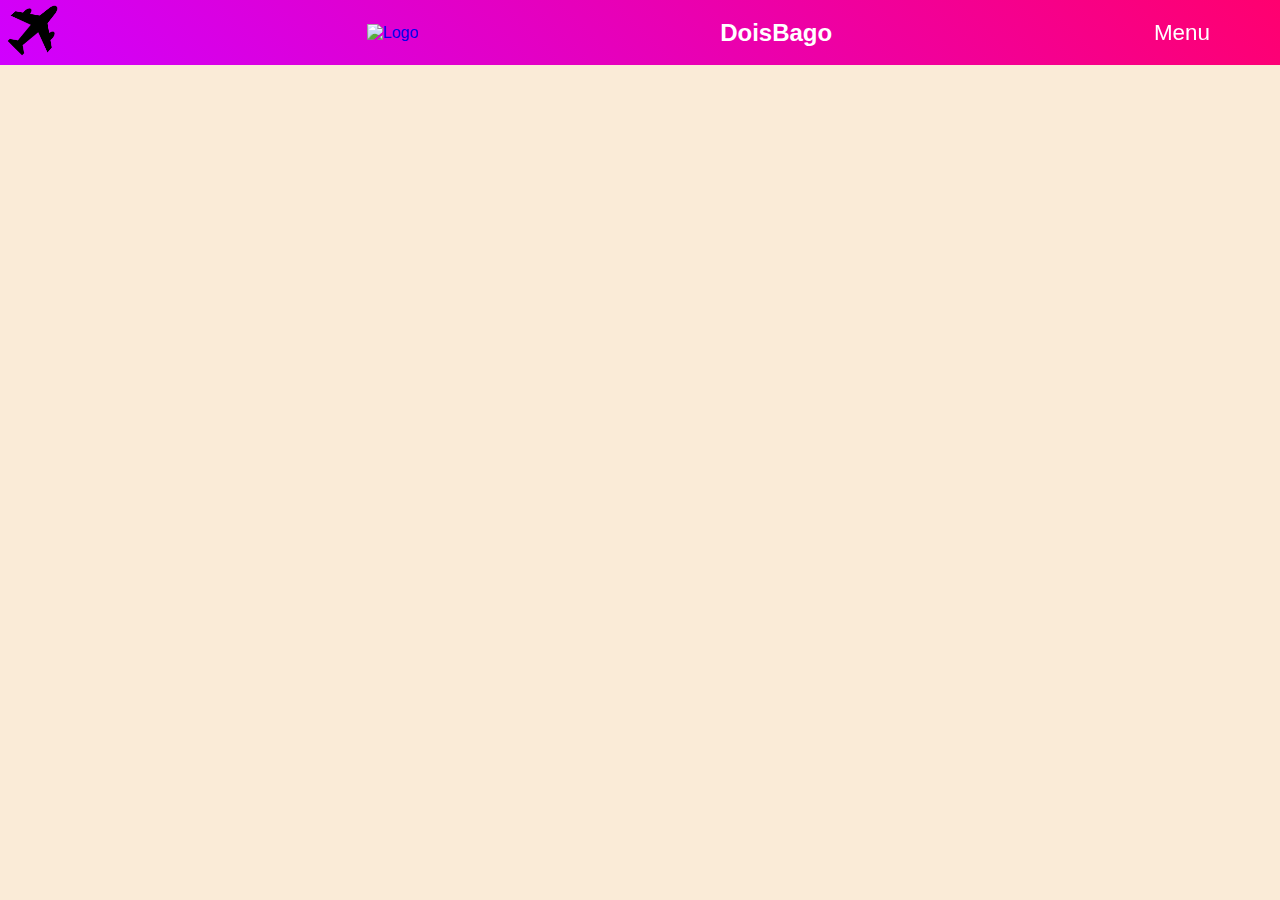
==== trabalho joel/pages/contato.html @ c425265a "Add files via upload" ====
<!DOCTYPE html>
<html lang="en">
<head>
    <meta charset="UTF-8">
    <meta http-equiv="X-UA-Compatible" content="IE=edge">
    <meta name="viewport" content="width=device-width, initial-scale=1.0">
    <script src="../js/script.js"></script>
    <link rel="stylesheet" href="../css/style.css">
    <title>Document</title>
</head>
<body>
    <nav class="menu">
        <a href="../index.html"><img src="../images/aviao2.png" alt="Logo"></a>

        <a href="index.html"><img src="images/aviao2.png" alt="Logo"></a>
        <h2>DoisBago</h2>
        <div class="dropdown">
            <button onclick="myFunction()" class="dropbtn">Menu</button>
            <div id="myDropdown" class="dropdown-content">
                <a href="pages/hoteis.html" class="op">Hoteis</a>
                <a href="pages/contato.html" class="op">Contato</a>
                <a href="pages/sobre.html" class="op">Sobre</a>
            </div>
        </div> 
    </nav>
</body>
</html>
---- trabalho joel/css/style.css ----
*{
    margin: 0;
    padding: 0;
    font-family: 'Poppins', sans-serif;
}

body{
    background-color: antiquewhite;
}

.menu{
    width: 100%;
    height: 65px;
    background: linear-gradient(45deg, rgb(208, 0, 255), rgb(255, 0, 111));
    display: flex;
    justify-content: space-between;
    position: fixed;
    align-items: center;
}

.menu h2{
    color: #FFF;
    text-decoration: none;
    display: flex;
    justify-content: center;
}

.menu img{
    width: 65px;
    height: 65px;
}

.menu a{
    text-decoration: none;
}

.menu li{
    display: inline-block;
    margin-right: 10px;
}

.menu .op{
    color: rgb(0, 0, 0);
    padding: 8px 12px;
    border-radius: 3px;
    transition: 1.0s;
}

.menu .op:hover{
    color: #444;
    background-color: rgb(255, 255, 255);
}

.dropbtn {
    color: rgb(255, 255, 255);
    padding: 20px;
    font-size: 1.4em;
    border: none;
    cursor: pointer;
    margin-right: 50px;
    background: transparent;
}
  
.dropdown {
    position: relative;
    display: inline-block;
}
  
.dropdown-content {
    display: none;
    position: absolute;
    min-width: 160px;
    box-shadow: 0px 8px 16px 0px rgba(0,0,0,0.2);
    z-index: 1;
}
  
.dropdown-content a {
    color: black;
 
    text-decoration: none;
    display: block;
}
  
.show {display:block;}
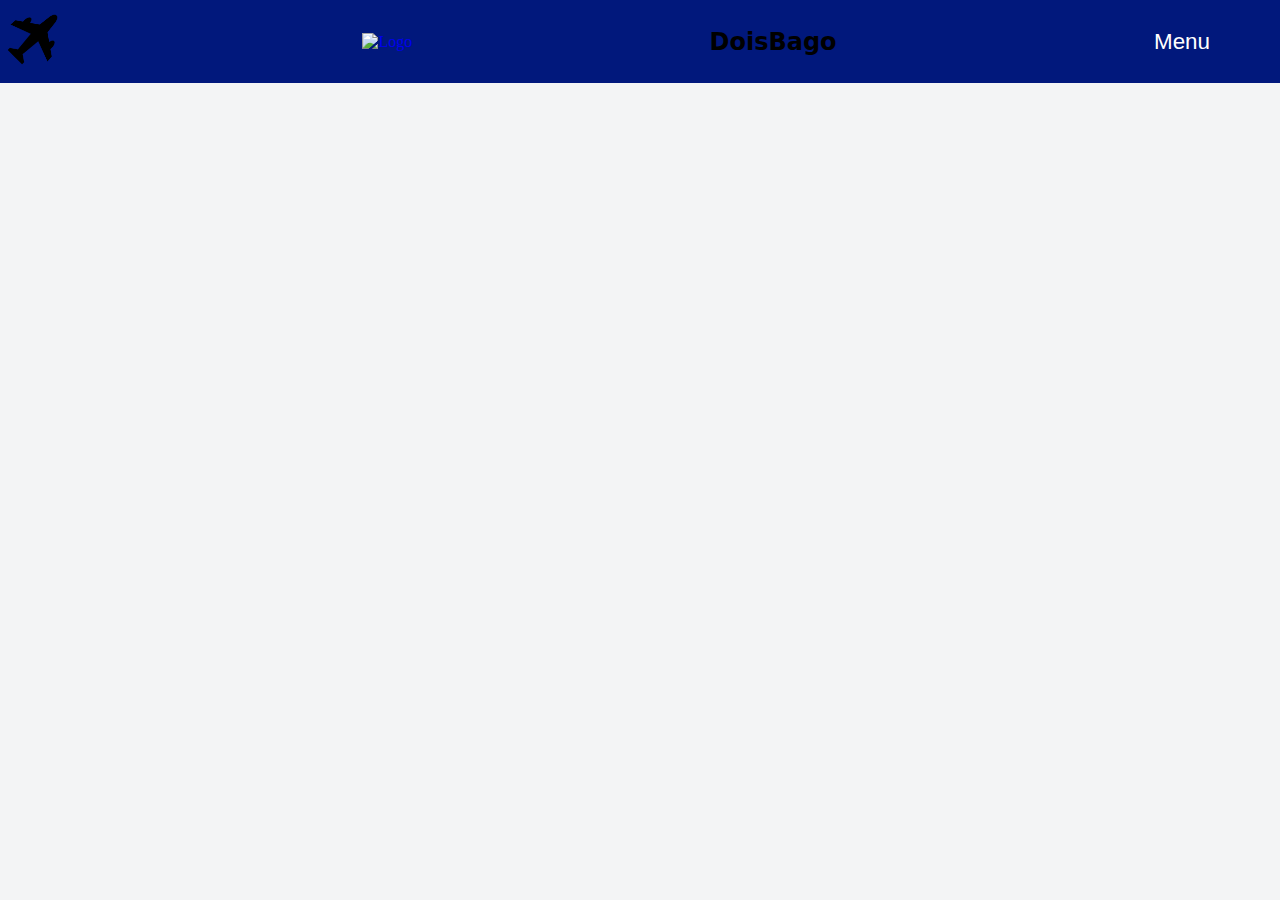
==== commit 51d38296: "Add files via upload" ====
--- a/trabalho joel/pages/contato.html
+++ b/trabalho joel/pages/contato.html
@@ -4,6 +4,7 @@
     <meta charset="UTF-8">
     <meta http-equiv="X-UA-Compatible" content="IE=edge">
     <meta name="viewport" content="width=device-width, initial-scale=1.0">
+    <link rel="stylesheet" href="../css/style.css">
     <script src="../js/script.js"></script>
     <link rel="stylesheet" href="../css/style.css">
     <title>Document</title>
@@ -17,9 +18,9 @@
         <div class="dropdown">
             <button onclick="myFunction()" class="dropbtn">Menu</button>
             <div id="myDropdown" class="dropdown-content">
-                <a href="pages/hoteis.html" class="op">Hoteis</a>
-                <a href="pages/contato.html" class="op">Contato</a>
-                <a href="pages/sobre.html" class="op">Sobre</a>
+                <a href="../pages/hoteis.html" class="op">Hoteis</a>
+                <a href="../pages/contato.html" class="op">Contato</a>
+                <a href="../pages/sobre.html" class="op">Sobre</a>
             </div>
         </div> 
     </nav>
--- a/trabalho joel/css/style.css
+++ b/trabalho joel/css/style.css
@@ -1,25 +1,23 @@
 *{
     margin: 0;
     padding: 0;
-    font-family: 'Poppins', sans-serif;
 }
 
 body{
-    background-color: antiquewhite;
+    background-color: #f3f4f5;
 }
 
 .menu{
     width: 100%;
-    height: 65px;
-    background: linear-gradient(45deg, rgb(208, 0, 255), rgb(255, 0, 111));
+    height: 83px;
+    background-color: rgb(1, 24, 124);
     display: flex;
     justify-content: space-between;
-    position: fixed;
     align-items: center;
 }
 
 .menu h2{
-    color: #FFF;
+    color: black;
     text-decoration: none;
     display: flex;
     justify-content: center;
@@ -52,7 +50,7 @@
 }
 
 .dropbtn {
-    color: rgb(255, 255, 255);
+    color: white;
     padding: 20px;
     font-size: 1.4em;
     border: none;
@@ -76,9 +74,220 @@
   
 .dropdown-content a {
     color: black;
- 
     text-decoration: none;
     display: block;
-}
-  
-.show {display:block;}+    background-color: #f3f4f5;
+}
+  
+.show {
+    display:block;
+}
+
+.base {
+    width: 100%;
+    height: 100%;
+    display: flex;
+    background-color: #f3f4f5;
+    justify-content: end;
+}
+
+.lateral {
+    width: 20vw;
+    height: 150%;
+    background-color: #f3f4f5;
+    text-align: center;
+    padding: 10px;
+    border-radius: 2px;
+    font-style: normal;
+    font-family: 'Trebuchet MS', 'Lucida Sans Unicode', 'Lucida Grande', 'Lucida Sans', Arial, sans-serif;
+
+}
+
+.lateral select{
+    width: 100px;
+    background-color: rgb(196, 196, 196);
+    color: rgb(0, 0, 0);
+    border-radius: 2px;
+    cursor: pointer;
+}
+
+.lateral input{
+    width: 130px;
+    background-color: rgb(196, 196, 196);
+    color: rgb(0, 0, 0);
+    border-radius: 2px;
+    border: none;
+    padding: 6px;
+}
+
+.lateral button{
+    background-color: rgb(196, 196, 196);
+    color: #000000;
+    border-radius: 4px;
+    width: 100px;
+    height: 40px;
+    cursor: pointer;
+    font-size: medium;
+    border: none;
+}
+
+.lateral p{
+    font-family: system-ui, -apple-system, BlinkMacSystemFont, 'Segoe UI', Roboto, Oxygen, Ubuntu, Cantarell, 'Open Sans', 'Helvetica Neue', sans-serif;
+    font-size: large;
+}
+
+.pesquisa{
+    display: flex;
+    justify-content: center;
+    margin: 5px;
+    width: 88vw;
+    background-color: rgb(255, 255, 255);
+    height: 7vh;
+    padding-top: 5px;
+    padding: 10px;
+    border-radius: 20px;
+    box-shadow: 2px 2px 2px rgb(124, 116, 116);
+
+}
+
+.conteudo{
+    width: 90vw;
+    background-color: #f3f4f5;
+    display: flex;
+}
+
+.pesquisa .search{
+    margin-top: 16px;
+    width: 15vw;
+    height: 3vh;
+    border-radius: 6px;
+    background-color: rgb(196, 196, 196);
+    color: rgb(0, 0, 0);
+    border: none;
+    padding: 2px;
+}
+
+.pesquisa h4{
+    margin-right: 20px;
+    margin-top: 22px;
+}
+
+.passagem{
+    margin: 10px;
+    padding: 20px;
+    width: 50vw;
+    height: 20vh;
+    background-color: #ffffff;
+    text-align: center;
+    display: flex;
+    justify-content: space-between;
+    border-radius: 10px;
+    border: #444 4px;
+}
+
+.classificacao{
+    width: 15vw;
+    height: 15vh;
+    background-color: rgb(255, 255, 255);
+    padding: 10px;
+
+}
+
+.comprar{
+    width: 15vw;
+    height: 15vh;
+    background-color: rgb(236, 234, 234);
+    padding: 10px;
+    display: table-row;
+    text-align: end;
+    font-size: large;
+    border-radius: 10px;
+    border: #bebdbd solid 2px;
+
+}
+
+.hotel {
+    width: 15vw;
+    height: 15vh;
+    background-color: rgb(255, 255, 255);
+    padding: 10px;
+}
+
+.passagem button{
+    background-color: rgb(20, 155, 20);
+    color: white;
+    width: 70%;
+    height: 45%;
+    box-sizing: border-box;
+    border-radius: 10px;
+    font-family: 'Segoe UI', Tahoma, Geneva, Verdana, sans-serif;
+    font-size: medium;
+    font-style: bold;
+    box-shadow: 2px 2px 2px rgb(22, 21, 21);
+    pointer-events: all;
+    cursor: pointer;
+    text-align: center;
+    padding: 0%;
+}
+
+.passagem button:hover{
+    background-color: rgb(13, 85, 13);
+    
+}
+
+h3 {
+    font-family: Arial, Helvetica, sans-serif;
+}
+h4 {
+    font-family: Arial, Helvetica, sans-serif;
+    font-style: italic;
+}
+h5 {
+    font-family: Arial, Helvetica, sans-serif;
+    text-decoration: none;
+    font-size: small;
+    text-align: left;
+    font-style: oblique;
+}
+h2 {
+    font-family: system-ui, -apple-system, BlinkMacSystemFont, 'Segoe UI', Roboto, Oxygen, Ubuntu, Cantarell, 'Open Sans', 'Helvetica Neue', sans-serif;
+}
+h6 {
+    text-align: center;
+    font-family: Arial, Helvetica, sans-serif;
+}
+.hotel img{
+    border-radius: 100%;
+    border: #444 2px solid;
+    cursor: pointer;
+}
+
+.TwoBagos{
+    background-image: linear-gradient(to left, rgb(208, 0, 255), rgb(255, 0, 111));
+    -webkit-background-clip: text;
+    -webkit-text-fill-color: transparent;
+    font-family: 'Poppins', sans-serif, bold;
+    font-size: xx-large;
+    color: #000;
+    color: #000;
+    -webkit-text-stroke: 0.75px white;
+}
+
+.ideia{
+    width: 90vw;
+    height: 100vh;
+    background-color: #e7e8e9;
+}
+
+.base1{
+    padding: 10px;
+    width: 53vw;
+    background-color: #e7e8e9;
+}
+
+.base2{
+    padding: 20px;
+    width: 53vw;
+    background-color: #e7e8e9;
+
+}--- a/trabalho joel/css/style.css
+++ b/trabalho joel/css/style.css
@@ -1,25 +1,23 @@
 *{
     margin: 0;
     padding: 0;
-    font-family: 'Poppins', sans-serif;
 }
 
 body{
-    background-color: antiquewhite;
+    background-color: #f3f4f5;
 }
 
 .menu{
     width: 100%;
-    height: 65px;
-    background: linear-gradient(45deg, rgb(208, 0, 255), rgb(255, 0, 111));
+    height: 83px;
+    background-color: rgb(1, 24, 124);
     display: flex;
     justify-content: space-between;
-    position: fixed;
     align-items: center;
 }
 
 .menu h2{
-    color: #FFF;
+    color: black;
     text-decoration: none;
     display: flex;
     justify-content: center;
@@ -52,7 +50,7 @@
 }
 
 .dropbtn {
-    color: rgb(255, 255, 255);
+    color: white;
     padding: 20px;
     font-size: 1.4em;
     border: none;
@@ -76,9 +74,220 @@
   
 .dropdown-content a {
     color: black;
- 
     text-decoration: none;
     display: block;
-}
-  
-.show {display:block;}+    background-color: #f3f4f5;
+}
+  
+.show {
+    display:block;
+}
+
+.base {
+    width: 100%;
+    height: 100%;
+    display: flex;
+    background-color: #f3f4f5;
+    justify-content: end;
+}
+
+.lateral {
+    width: 20vw;
+    height: 150%;
+    background-color: #f3f4f5;
+    text-align: center;
+    padding: 10px;
+    border-radius: 2px;
+    font-style: normal;
+    font-family: 'Trebuchet MS', 'Lucida Sans Unicode', 'Lucida Grande', 'Lucida Sans', Arial, sans-serif;
+
+}
+
+.lateral select{
+    width: 100px;
+    background-color: rgb(196, 196, 196);
+    color: rgb(0, 0, 0);
+    border-radius: 2px;
+    cursor: pointer;
+}
+
+.lateral input{
+    width: 130px;
+    background-color: rgb(196, 196, 196);
+    color: rgb(0, 0, 0);
+    border-radius: 2px;
+    border: none;
+    padding: 6px;
+}
+
+.lateral button{
+    background-color: rgb(196, 196, 196);
+    color: #000000;
+    border-radius: 4px;
+    width: 100px;
+    height: 40px;
+    cursor: pointer;
+    font-size: medium;
+    border: none;
+}
+
+.lateral p{
+    font-family: system-ui, -apple-system, BlinkMacSystemFont, 'Segoe UI', Roboto, Oxygen, Ubuntu, Cantarell, 'Open Sans', 'Helvetica Neue', sans-serif;
+    font-size: large;
+}
+
+.pesquisa{
+    display: flex;
+    justify-content: center;
+    margin: 5px;
+    width: 88vw;
+    background-color: rgb(255, 255, 255);
+    height: 7vh;
+    padding-top: 5px;
+    padding: 10px;
+    border-radius: 20px;
+    box-shadow: 2px 2px 2px rgb(124, 116, 116);
+
+}
+
+.conteudo{
+    width: 90vw;
+    background-color: #f3f4f5;
+    display: flex;
+}
+
+.pesquisa .search{
+    margin-top: 16px;
+    width: 15vw;
+    height: 3vh;
+    border-radius: 6px;
+    background-color: rgb(196, 196, 196);
+    color: rgb(0, 0, 0);
+    border: none;
+    padding: 2px;
+}
+
+.pesquisa h4{
+    margin-right: 20px;
+    margin-top: 22px;
+}
+
+.passagem{
+    margin: 10px;
+    padding: 20px;
+    width: 50vw;
+    height: 20vh;
+    background-color: #ffffff;
+    text-align: center;
+    display: flex;
+    justify-content: space-between;
+    border-radius: 10px;
+    border: #444 4px;
+}
+
+.classificacao{
+    width: 15vw;
+    height: 15vh;
+    background-color: rgb(255, 255, 255);
+    padding: 10px;
+
+}
+
+.comprar{
+    width: 15vw;
+    height: 15vh;
+    background-color: rgb(236, 234, 234);
+    padding: 10px;
+    display: table-row;
+    text-align: end;
+    font-size: large;
+    border-radius: 10px;
+    border: #bebdbd solid 2px;
+
+}
+
+.hotel {
+    width: 15vw;
+    height: 15vh;
+    background-color: rgb(255, 255, 255);
+    padding: 10px;
+}
+
+.passagem button{
+    background-color: rgb(20, 155, 20);
+    color: white;
+    width: 70%;
+    height: 45%;
+    box-sizing: border-box;
+    border-radius: 10px;
+    font-family: 'Segoe UI', Tahoma, Geneva, Verdana, sans-serif;
+    font-size: medium;
+    font-style: bold;
+    box-shadow: 2px 2px 2px rgb(22, 21, 21);
+    pointer-events: all;
+    cursor: pointer;
+    text-align: center;
+    padding: 0%;
+}
+
+.passagem button:hover{
+    background-color: rgb(13, 85, 13);
+    
+}
+
+h3 {
+    font-family: Arial, Helvetica, sans-serif;
+}
+h4 {
+    font-family: Arial, Helvetica, sans-serif;
+    font-style: italic;
+}
+h5 {
+    font-family: Arial, Helvetica, sans-serif;
+    text-decoration: none;
+    font-size: small;
+    text-align: left;
+    font-style: oblique;
+}
+h2 {
+    font-family: system-ui, -apple-system, BlinkMacSystemFont, 'Segoe UI', Roboto, Oxygen, Ubuntu, Cantarell, 'Open Sans', 'Helvetica Neue', sans-serif;
+}
+h6 {
+    text-align: center;
+    font-family: Arial, Helvetica, sans-serif;
+}
+.hotel img{
+    border-radius: 100%;
+    border: #444 2px solid;
+    cursor: pointer;
+}
+
+.TwoBagos{
+    background-image: linear-gradient(to left, rgb(208, 0, 255), rgb(255, 0, 111));
+    -webkit-background-clip: text;
+    -webkit-text-fill-color: transparent;
+    font-family: 'Poppins', sans-serif, bold;
+    font-size: xx-large;
+    color: #000;
+    color: #000;
+    -webkit-text-stroke: 0.75px white;
+}
+
+.ideia{
+    width: 90vw;
+    height: 100vh;
+    background-color: #e7e8e9;
+}
+
+.base1{
+    padding: 10px;
+    width: 53vw;
+    background-color: #e7e8e9;
+}
+
+.base2{
+    padding: 20px;
+    width: 53vw;
+    background-color: #e7e8e9;
+
+}